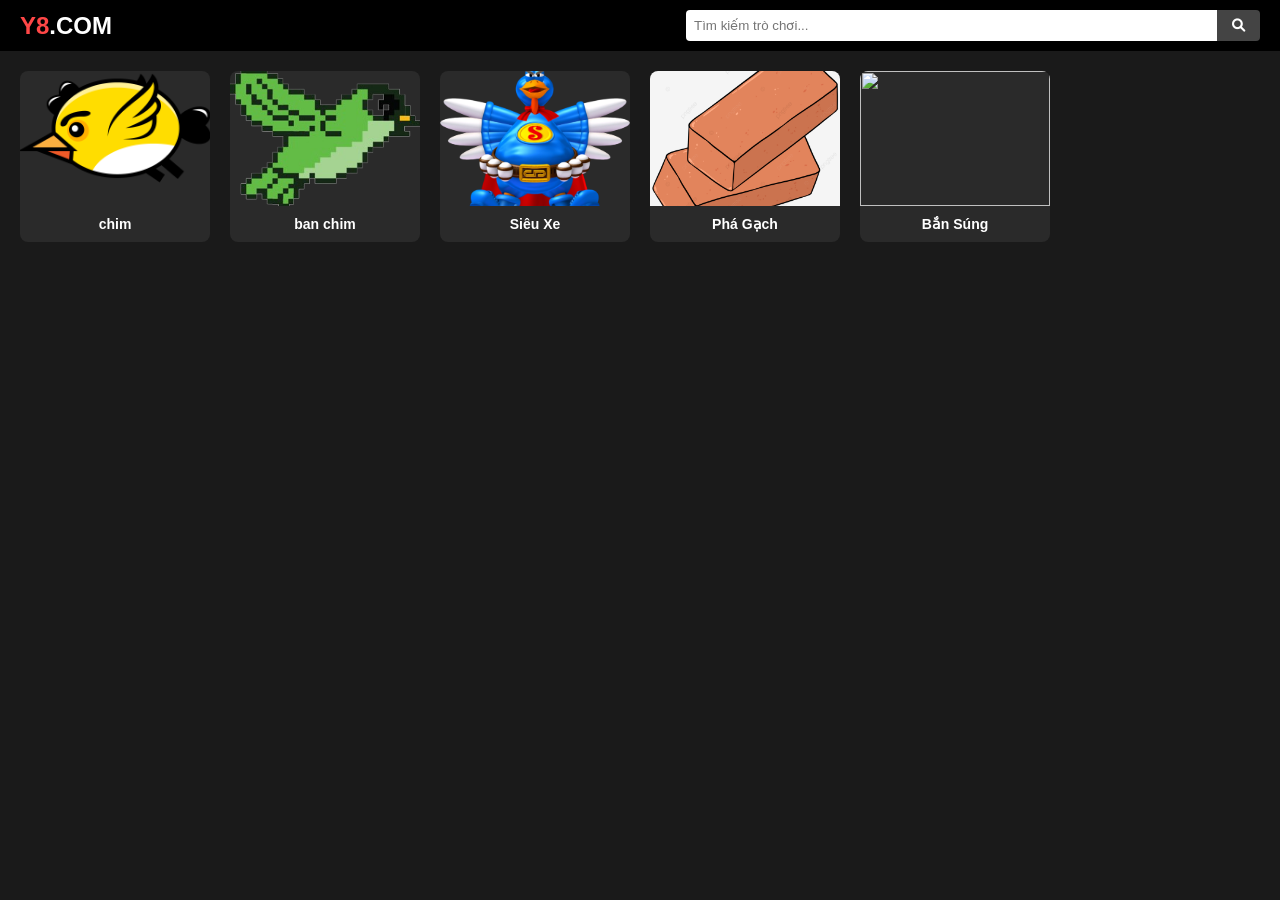
==== index.html @ 53e52dbc "Add files via upload" ====
<!DOCTYPE html>
<html lang="vi">

<head>
    <meta charset="UTF-8">
    <meta name="viewport" content="width=device-width, initial-scale=1.0">
    <title>Y8 Clone - Chơi Game Miễn Phí</title>
    <link rel="stylesheet" href="gametong.css">
    <link rel="stylesheet" href="https://cdnjs.cloudflare.com/ajax/libs/font-awesome/6.0.0/css/all.min.css">
</head>

<body>

    <header class="navbar">
        <div class="logo">Y8<span>.COM</span></div>
        <div class="search-bar">
            <input type="text" placeholder="Tìm kiếm trò chơi...">
            <button><i class="fas fa-search"></i></button>
        </div>
    </header>

    <div class="container">


        <main class="game-grid">
            <div class="game-card">
                <div class="thumbnail"><a href="game1.html"><img src="ImageGames/frame-1.png" alt=""></a></div>
                <div class="game-info">
                    <p class="title">chim</p>
                </div>
            </div>
            <div class="game-card">
                <div class="thumbnail"><a href="game2.html"><img src="ImageGames/b1.png"></a></div>
                <div class="game-info">
                    <p class="title">ban chim</p>
                </div>
            </div>
            <div class="game-card">
                <div class="thumbnail"><a href="banruoi.html"><img src="ImageGames/CI4_SuperChick.webp"></a></div>
                <div class="game-info">
                    <p class="title">Siêu Xe</p>
                </div>
            </div>
            <div class="game-card">
                <div class="thumbnail"><a href="gach.html"><img src="ImageGames/phagach.png"></a></div>
                <div class="game-info">
                    <p class="title">Phá Gạch</p>
                </div>
            </div>
            <div class="game-card">
                <div class="thumbnail"><img src="https://via.placeholder.com/180x135"></div>
                <div class="game-info">
                    <p class="title">Bắn Súng</p>
                </div>
            </div>
        </main>
    </div>

    <a href="game/game1.html"></a>
    <a href="game2/game2.html"></a>
    <a href="game3/game3.html"></a>

</body>

</html>
---- gametong.css ----
/* Reset cơ bản */
* {
    margin: 0;
    padding: 0;
    box-sizing: border-box;
    font-family: Arial, sans-serif;
}

body {
    background-color: #1a1a1a;
    color: white;
}

/* Navbar */
.navbar {
    background-color: #000;
    display: flex;
    justify-content: space-between;
    align-items: center;
    padding: 10px 20px;
    position: sticky;
    top: 0;
    z-index: 100;
}

.logo {
    font-size: 24px;
    font-weight: bold;
    color: #ff4747;
}

.logo span {
    color: white;
}

.search-bar {
    display: flex;
    flex: 0.5;
}

.search-bar input {
    width: 100%;
    padding: 8px;
    border: none;
    border-radius: 4px 0 0 4px;
}

.search-bar button {
    padding: 8px 15px;
    border: none;
    background: #444;
    color: white;
    cursor: pointer;
    border-radius: 0 4px 4px 0;
}

/* Layout Main */
.container {
    display: flex;
    padding: 20px;
}

/* Sidebar */
.sidebar {
    width: 200px;
    padding-right: 20px;
}

.sidebar h3 {
    margin-bottom: 15px;
    color: #888;
    text-transform: uppercase;
    font-size: 14px;
}

.sidebar ul {
    list-style: none;
}

.sidebar li {
    padding: 10px;
    cursor: pointer;
    border-radius: 5px;
    transition: 0.3s;
}

.sidebar li:hover {
    background: #333;
}

.sidebar li i {
    margin-right: 10px;
    color: #ff4747;
}

/* Game Grid */
.game-grid {
    flex: 1;
    display: grid;
    grid-template-columns: repeat(auto-fill, minmax(180px, 1fr));
    gap: 20px;
}

.game-card {
    background: #2a2a2a;
    border-radius: 8px;
    overflow: hidden;
    transition: transform 0.2s;
    cursor: pointer;
}

.game-card:hover {
    transform: translateY(-5px);
    box-shadow: 0 5px 15px rgba(0, 0, 0, 0.5);
}

.thumbnail {
    position: relative;
    height: 135px;
}

.thumbnail img {
    width: 100%;
    height: 100%;
    object-fit: cover;
}

.tag {
    position: absolute;
    bottom: 5px;
    right: 5px;
    background: rgba(0, 0, 0, 0.7);
    font-size: 10px;
    padding: 2px 5px;
}

.game-info {
    padding: 10px;
    text-align: center;
}

.game-info .title {
    font-size: 14px;
    font-weight: bold;
    white-space: nowrap;
    overflow: hidden;
    text-overflow: ellipsis;
}

.game-info .plays {
    font-size: 11px;
    color: #888;
    margin-top: 5px;
}
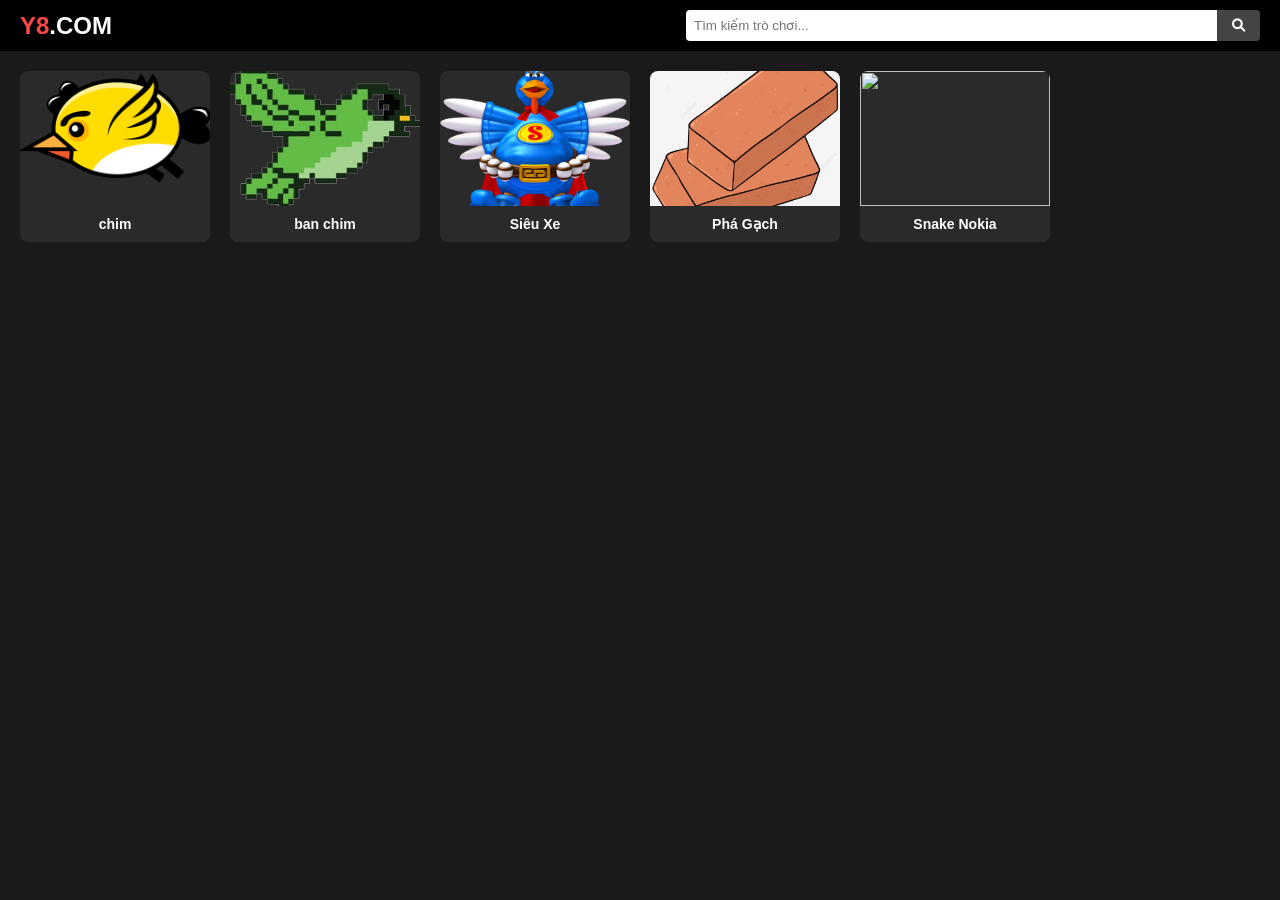
==== commit ec88a928: "Add files via upload" ====
--- a/index.html
+++ b/index.html
@@ -48,9 +48,9 @@
                 </div>
             </div>
             <div class="game-card">
-                <div class="thumbnail"><img src="https://via.placeholder.com/180x135"></div>
+                <div class="thumbnail"><a href="ran.html"><img src="ImageGames/snake.png"></a></div>
                 <div class="game-info">
-                    <p class="title">Bắn Súng</p>
+                    <p class="title">Snake Nokia</p>
                 </div>
             </div>
         </main>
